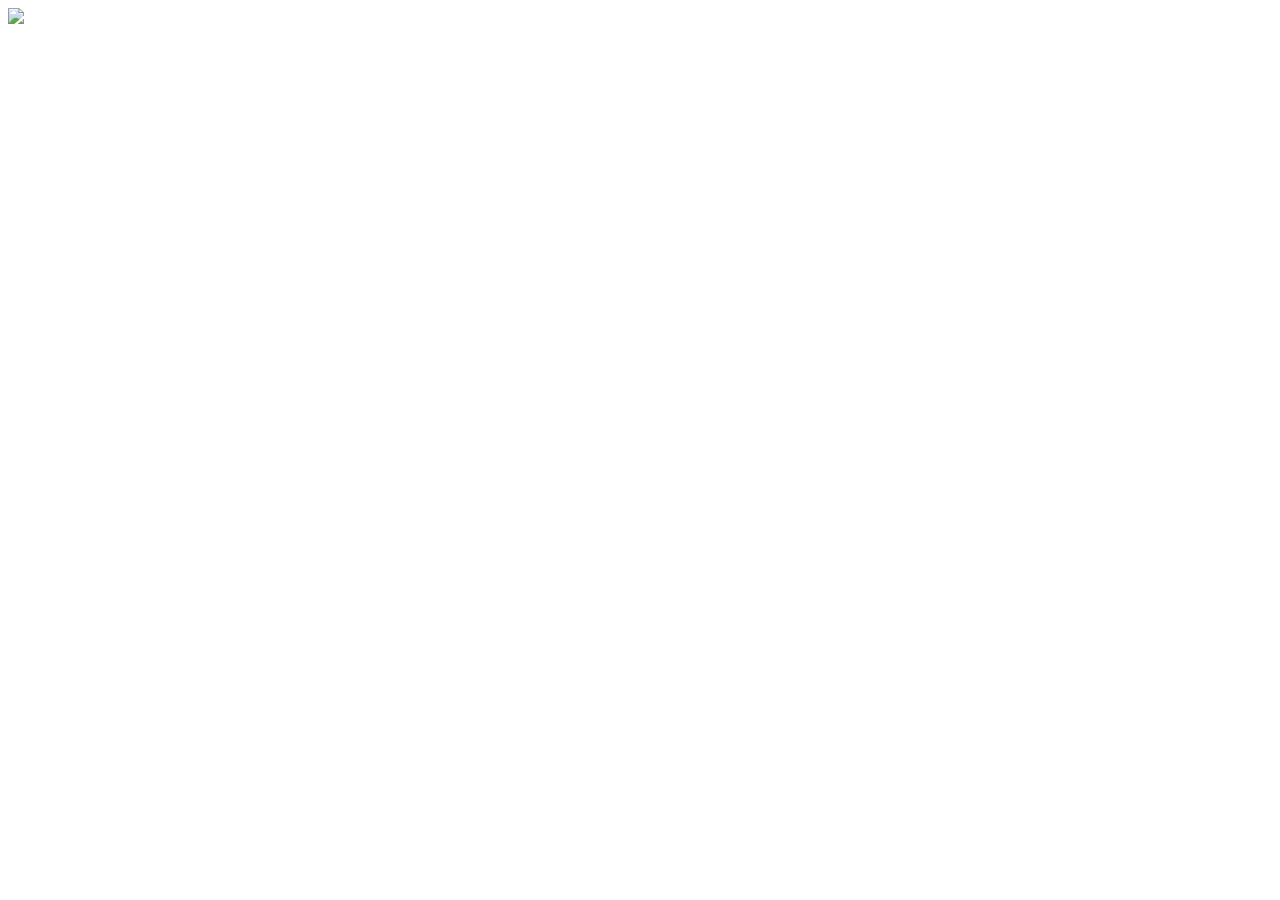
==== intro.html @ ab6702c8 "int" ====
<!DOCTYPE html>
<html lang="en">
<head>
    <meta charset="UTF-8">
    <meta name="viewport" content="width=device-width, initial-scale=1.0">
    <link rel="stylesheet" href="style.css">
    <script defer src="https://cdnjs.cloudflare.com/ajax/libs/three.js/86/three.min.js"></script>
    <script defer src="main.js"></script>
    <title>Document</title>
</head>
<body>
    <div id="space-container">
    </div>
    <div id="space-container-top"></div>
    <img class="cosmos center" src="https://s3-us-west-2.amazonaws.com/s.cdpn.io/1037366/cosmos.png" />   
    
    <script>
        // Redireciona para 'portfolio.html' após 5 segundos (5000 milissegundos)
    setTimeout(function() {
        window.location.href = 'portfolio.html';
      }, 10000);
    </script>

</body>
</html>
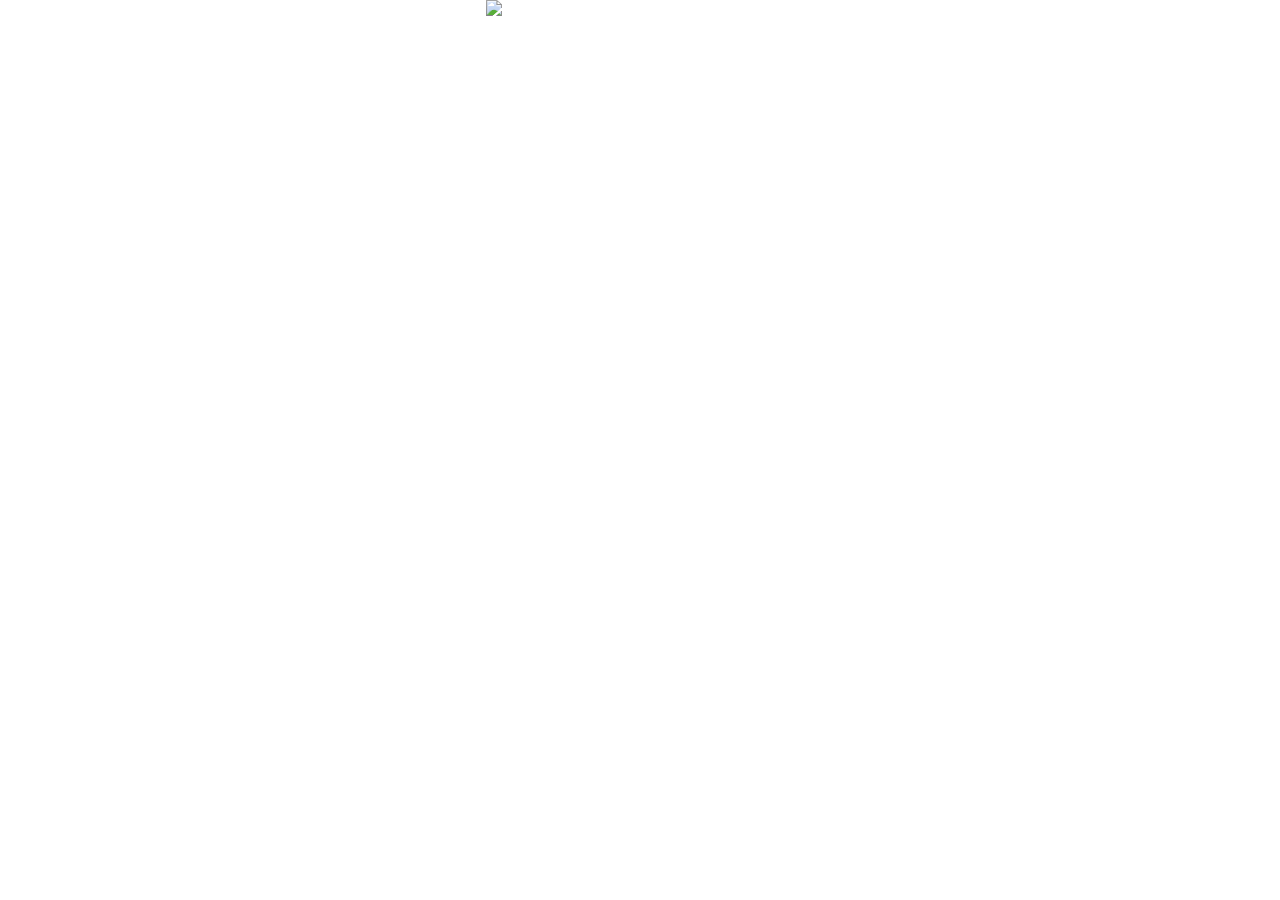
==== commit 7bc2f831: "up" ====
--- a/intro.html
+++ b/intro.html
@@ -3,9 +3,9 @@
 <head>
     <meta charset="UTF-8">
     <meta name="viewport" content="width=device-width, initial-scale=1.0">
-    <link rel="stylesheet" href="style.css">
+    <link rel="stylesheet" href="intro.css">
     <script defer src="https://cdnjs.cloudflare.com/ajax/libs/three.js/86/three.min.js"></script>
-    <script defer src="main.js"></script>
+    <script defer src="intro.js"></script>
     <title>Document</title>
 </head>
 <body>
@@ -17,7 +17,7 @@
     <script>
         // Redireciona para 'portfolio.html' após 5 segundos (5000 milissegundos)
     setTimeout(function() {
-        window.location.href = 'portfolio.html';
+        window.location.href = 'portifolio.html';
       }, 10000);
     </script>
 
--- a/intro.css
+++ b/intro.css
@@ -0,0 +1,21 @@
+/* author: https://codepen.io/gvrban/pen/JJvYPX
+Goran Vrban
+ */
+ html, body {
+    margin: 0; 
+    overflow: hidden;
+  }
+  #space-container-top {
+    opacity: 0.6;
+    position: absolute;
+    top: 0;
+    z-index:10;
+  }
+  img.cosmos {
+   position: absolute;
+   z-index: 20;
+   width: 24vw;
+   margin: auto;
+   top: 0; left: 0; bottom: 0;  right: 0;
+  }
+  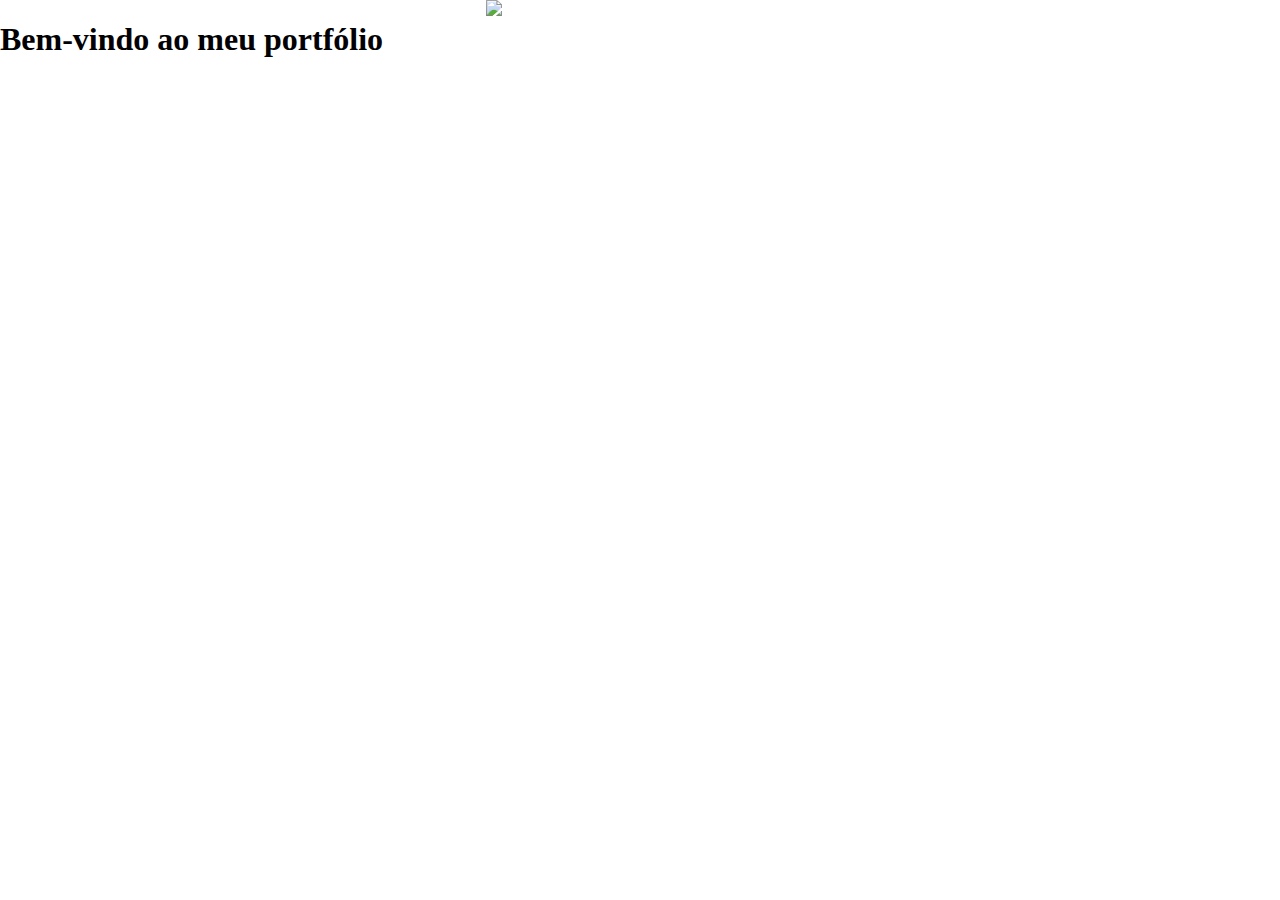
==== commit 769f5fac: "bem vindo" ====
--- a/intro.html
+++ b/intro.html
@@ -12,7 +12,8 @@
     <div id="space-container">
     </div>
     <div id="space-container-top"></div>
-    <img class="cosmos center" src="https://s3-us-west-2.amazonaws.com/s.cdpn.io/1037366/cosmos.png" />   
+    <img class="cosmos center" src="https://s3-us-west-2.amazonaws.com/s.cdpn.io/1037366/cosmos.png" />  
+    <h1 class="center">Bem-vindo ao meu portfólio</h1> 
     
     <script>
         // Redireciona para 'portfolio.html' após 5 segundos (5000 milissegundos)
@@ -22,4 +23,6 @@
     </script>
 
 </body>
-</html>+</html>
+
+
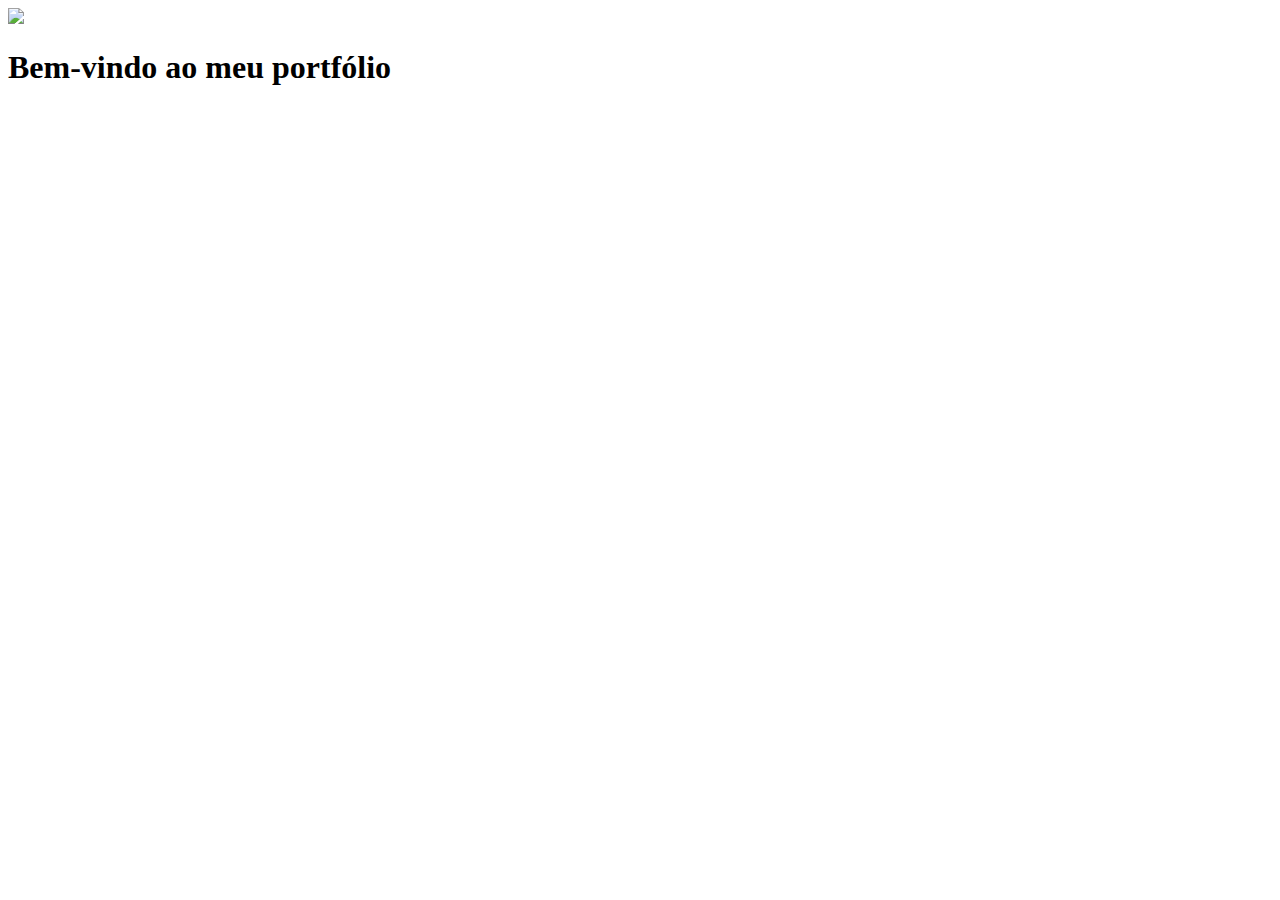
==== commit 039012f5: "css" ====
--- a/intro.html
+++ b/intro.html
@@ -3,7 +3,7 @@
 <head>
     <meta charset="UTF-8">
     <meta name="viewport" content="width=device-width, initial-scale=1.0">
-    <link rel="stylesheet" href="intro.css">
+    <link rel="stylesheet" href="css/intro.css">
     <script defer src="https://cdnjs.cloudflare.com/ajax/libs/three.js/86/three.min.js"></script>
     <script defer src="intro.js"></script>
     <title>Document</title>
@@ -24,5 +24,3 @@
 
 </body>
 </html>
-
-
